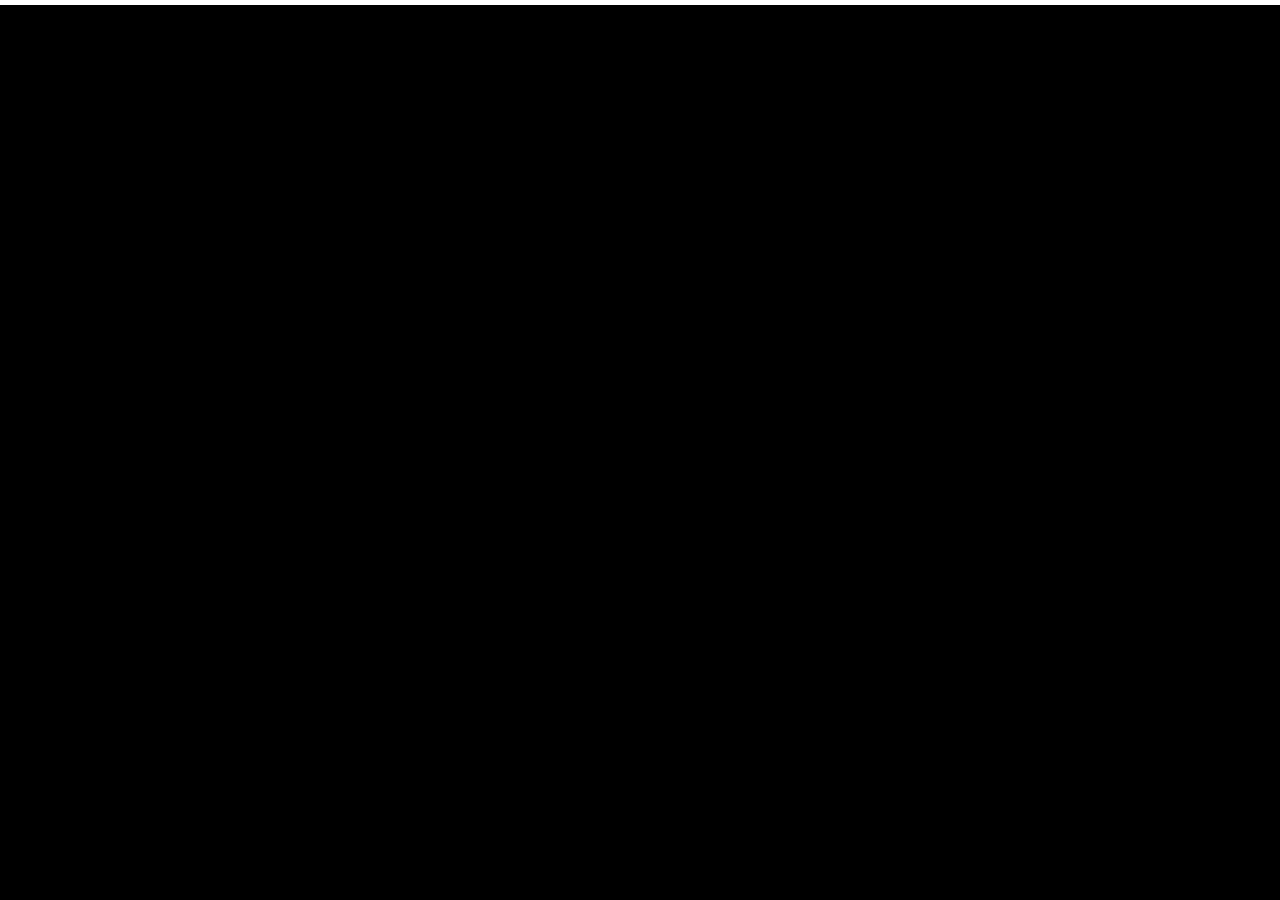
==== nav.html @ c8a0c3ba "nnn" ====
<!DOCTYPE html>
<html lang="uk">
<head>
    <meta charset="UTF-8">
    <meta name="viewport" content="width=device-width, initial-scale=1.0">
    <title>PROSTETSKA-ACADEMY</title>
    <link href="https://fonts.googleapis.com/css2?family=Raleway:wght@700&family=Roboto:wght@400;500;700;900&display=swap"
    rel="stylesheet" />
  <link rel="stylesheet"
    href="https://cdnjs.cloudflare.com/ajax/libs/modern-normalize/1.1.0/modern-normalize.min.css" />
<link rel="stylesheet" href="./css/styles.css">
</head>
<body>
    <header>
 
    </header>
</body>
---- css/styles.css ----
body {
    font-family: var(--main-font);
    color: var(--main-txt-color);
    background-color: var(--main-bg-color);
    margin: 0;
    outline: 5px solid #fff;
}

.no-scroll {
    overflow: hidden;
}
.visually-hidden {
    position: absolute;
    white-space: nowrap;
    width: 1px;
    height: 1px;
    overflow: hidden;
    border: 0;
    padding: 0;
    clip: rect(0 0 0 0);
    clip-path: inset(50%);
    margin: -1px;
}
.page {
    overflow: hidden;
}

html {
    box-sizing: border-box;
}

*,
*::before,
*::after {
    box-sizing: inherit;
}

h1,
h2,
h3,
h4,
h5,
h6,
p,
ul {
    margin: 0;
    padding: 0;
}

ul {
    list-style-type: none;
    padding: 0;
    margin: 0;
}

img {
    display: block;
    max-width: 100%;
    height: auto;
    object-fit: cover;
    object-position: center;
}

a {
    text-decoration: none;
    color: currentColor;
}

:root {
    --main-font: 'Old Standard TT',
        serif;
    --main-txt-color: rgb(236, 140, 14);
    --secondary-txt-color: #fff;
    --main-bg-color: #000;
    --main-secondary-bg-color: #1a1d21;

}

.section {
    padding: 10px 0;
}

.container {
    margin: 0 auto;
    padding: 0 20px;
}

.burger__btn {
    position: absolute;
    display: inline-flex;
    top: 20px;
    right: 20px;
    background-color: transparent;
    border: none;
    padding: 0;
    margin-left: auto;
    cursor: pointer;
}
.header__icon{
    width: 20px;
    height: 20px;
}
.burger__icon {
    fill: var(--main-txt-color);
    width: 30px;
    height: 30px;
}

.header__btn {
    position: absolute;
    background-color: transparent;
    border: none;
    top: 7px;
    right: 20px;
    width: 20px;
    height: 20px;
    cursor: pointer;
    margin-left: auto;
    padding: 0;
}

.header__icon {
    width: 20px;
    height: 20px;
    fill: var(--main-txt-color);
}

.header {
    margin: 0;
    position: fixed;
    top: 10px;
    right: 10px;
    width: 250px;
    height: 400px;
    opacity: 0;
    z-index: 100;
    pointer-events: none;
    visibility: hidden;

    /* box-shadow: 0px 4px 24px rgba(105, 105, 105, 0.1); */
    background-color: var(--main-secondary-bg-color);


}

.header.is-open {
    opacity: 1;
    pointer-events: initial;
    visibility: visible;
}

.nav {
    display: flex;
    flex-direction: column;
    align-items: center;
    height: 100%;
    width: 100%;
    align-items: center;
    padding: 15px;
    background-color: var(--main-secondary-bg-color);
}

.nav__list {
    display: flex;
    flex-direction: column;
    gap: 10px;
    align-items: center;
}

.nav__item {
    padding: 7px;
}

.nav__link {
    color: var(--main-txt-color);
    font-size: 16px;
    font-weight: 400;
    line-height: calc(19 / 16);
    letter-spacing: 0.1em;
}

.nav__tel {
    text-decoration: none;
    font-weight: 400;
    font-size: 16px;
    line-height: calc(19 / 16);
    color: var(--main-txt-color);
    letter-spacing: 0.02em;
}

/* hero */
.hero {
    padding: 200px 0 120px 0;
    text-align: center;
    background-color: var(--main-bg-color);
    background-image: url("../images/ps-about.JPG");
    width: 100%;
    margin: 0 auto;
    background-repeat: no-repeat;
    background-size: cover;
    background-position: center;
}

.hero__title {
    font-size: 23px;
    font-weight: 400;
    line-height: calc(23 / 20);
    text-transform: uppercase;
}

.hero__text {
    font-size: 14px;
    line-height: calc(14 / 11);
}

/* about */

.about__list {
    display: flex;
    gap: 30px;
}

.about__img {
    display: block;
    margin-left: auto;
    max-width: 170px;
    height: 254px;
}

.about__title {
    font-size: 15px;
    font-weight: 400;
    letter-spacing: 0.1em;
    line-height: 162%;
    margin-bottom: 10px;
}

.about__text {
    font-size: 10px;
    line-height: 120%;
    letter-spacing: 0.2em;
    margin-bottom: 20px;
}

.btn {
    font-size: 10px;
    display: inline-block;
    padding: 8px 5px;
    font-family: inherit;
    line-height: 1.2;
    font-weight: 400;
    letter-spacing: 0.02em;
    cursor: pointer;
    border-radius: 2px;
    border: none;
    color-scheme: var(--main-txt-color);
    background-color: #1a1d21;
}

/* service */


.service__list {
    display: grid;
    grid-template-columns: repeat(3, 100px);
    gap: 5px;
}

.service__item:first-child {
    grid-column-start: 1;
    grid-row-end: 1;
    display: flex;
    flex-direction: row;
    gap: 5px;
}

.service__item:nth-child(2n) {
    grid-column-start: 1;
    grid-column-end: 1;
    display: flex;
    flex-direction: row;
    gap: 5px;


}

.service__item:nth-child(3n) {
    grid-row-start: 1;
    grid-column-end: 1;
    display: flex;
    flex-direction: row;
    gap: 5px;
}







/* 
.service-img {
    display: block;


} */





.service-info__title {
    font-size: 15px;
    font-weight: 400;
    line-height: calc(15 / 10);
}
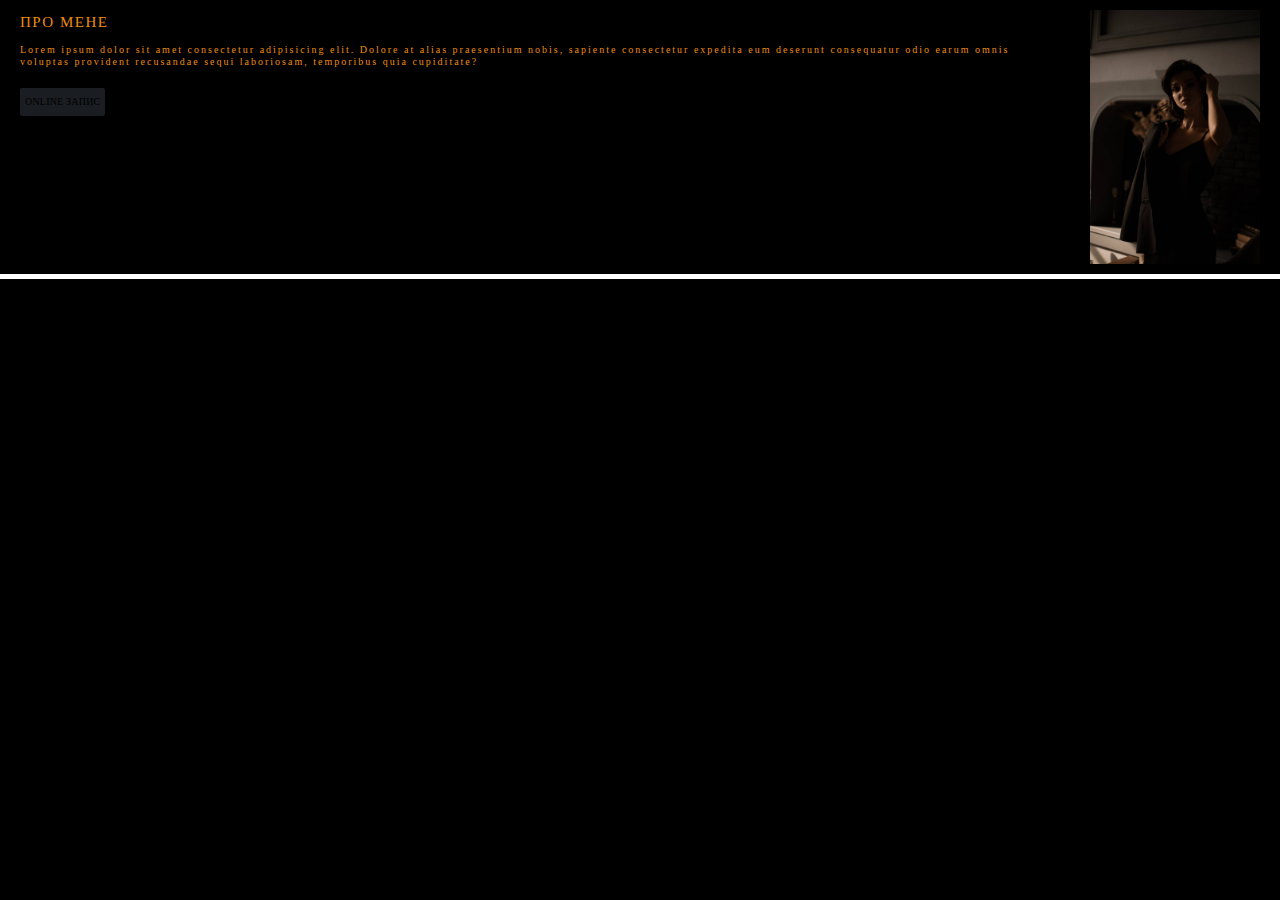
==== commit 09814f86: "gg" ====
--- a/nav.html
+++ b/nav.html
@@ -12,6 +12,25 @@
 </head>
 <body>
     <header>
- 
+      <section class="section">
+        <div class="container">
+            <ul class="about__list">
+                <li class="about__item">
+                    <h2 class="about__title">ПРО МЕНЕ</h2>
+                    <p class="about__text">
+                        Lorem ipsum dolor sit amet consectetur adipisicing elit. Dolore
+                        at alias praesentium nobis, sapiente consectetur expedita eum
+                        deserunt consequatur odio earum omnis voluptas provident
+                        recusandae sequi laboriosam, temporibus quia cupiditate?
+                    </p>
+                   <a href="https://www.instagram.com/prostetska.pm.academy?igsh=MXE5cnN2NDdkZzd0aw=="> <button class="btn" >ONLINE ЗАПИС</button></a>
+                </li>
+                <li class="about__item">
+                    <img src="./images/ps-about.JPG" alt="user" class="about__img" width="170" height="254" />
+                </li>
+            </ul>
+        </div>
+    </section>
+    
     </header>
 </body>--- a/css/styles.css
+++ b/css/styles.css
@@ -187,7 +187,12 @@
     color: var(--main-txt-color);
     letter-spacing: 0.02em;
 }
-
+.social__icon {
+    width: 20px;
+    height: 20px;
+    fill:#fff;
+
+}
 /* hero */
 .hero {
     padding: 200px 0 120px 0;
